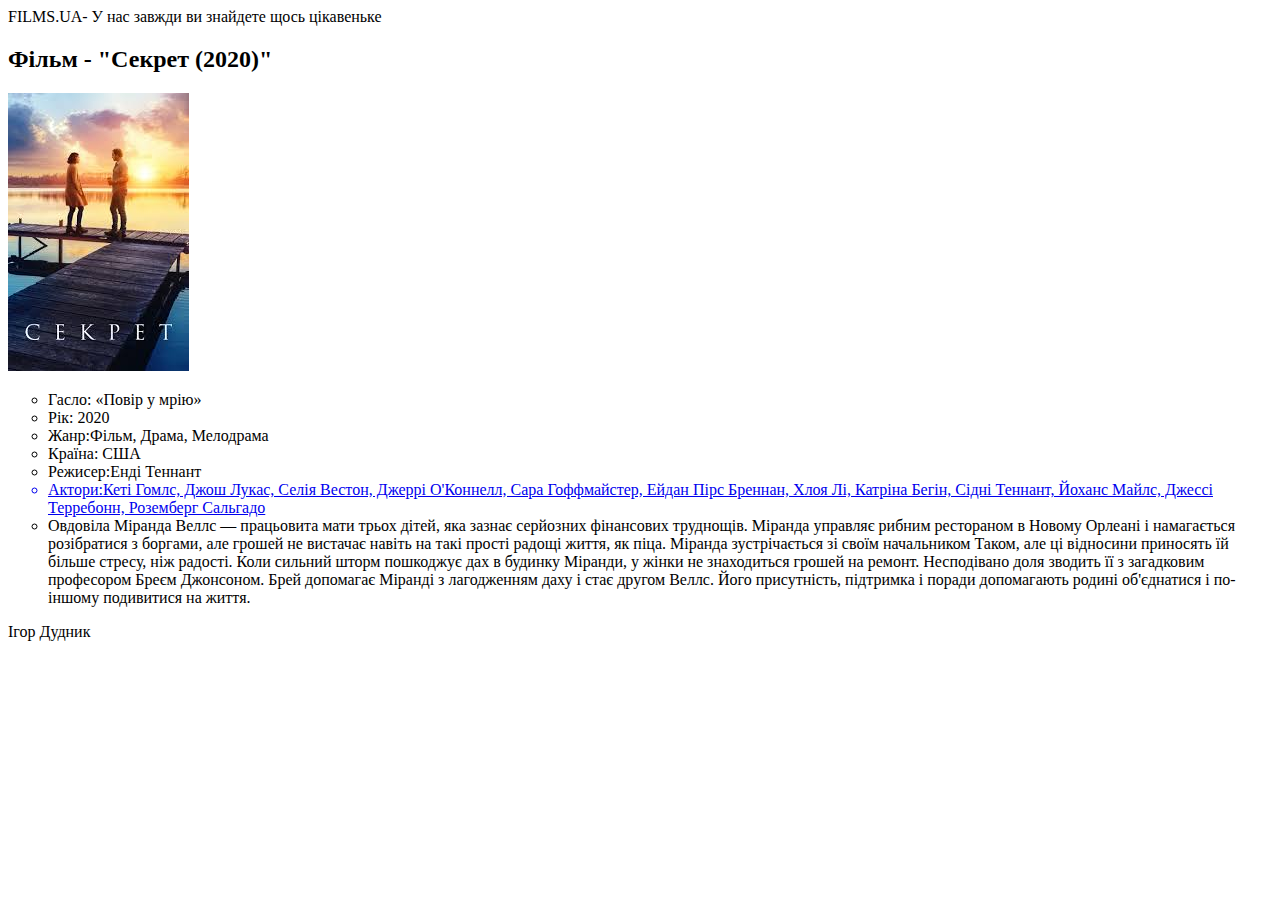
==== lesson2/pages/film1.html @ 03d8b1e8 "homework2" ====
<!DOCTYPE html>
<html lang="en">
<head>
    <meta charset="UTF-8">
    <meta name="viewport" content="width=device-width, initial-scale=1.0">
    <title>Films.ua - "Секрет" (2020) дивитись онлайн</title>
</head>
<body>
    <header>FILMS.UA- У нас завжди ви знайдете щось цікавеньке</header>
<main>
    <h2>Фільм - "Секрет (2020)"</h2>
    <img src="../images/picture1.jpg" alt="Фільм1">
    <ul type="circle">
        <li>Гасло: «Повір у мрію»</li>
        <li>Рік: 2020</li>
        <li>Жанр:Фільм, Драма, Мелодрама</li>
        <li>Країна: США</li>
        <li>Режисер:Енді Теннант</li>
    <a href="https://ru.wikipedia.org/wiki/%D0%A1%D0%B5%D0%BA%D1%80%D0%B5%D1%82_(%D1%84%D0%B8%D0%BB%D1%8C%D0%BC,_2020)#%D0%92_%D1%80%D0%BE%D0%BB%D1%8F%D1%85">
        <li>Актори:Кеті Гомлс, Джош Лукас, Селія Вестон, Джеррі О'Коннелл, Сара Гоффмайстер, Ейдан Пірс Бреннан, Хлоя Лі, Катріна Бегін, Сідні Теннант, Йоханс Майлс, Джессі Терребонн, Роземберг Сальгадо</li>
    </a>
        <li>Овдовіла Міранда Веллс — працьовита мати трьох дітей, яка зазнає серйозних фінансових труднощів. Міранда управляє рибним рестораном в Новому Орлеані і намагається розібратися з боргами, але грошей не вистачає навіть на такі прості радощі життя, як піца. Міранда зустрічається зі своїм начальником Таком, але ці відносини приносять їй більше стресу, ніж радості.

            Коли сильний шторм пошкоджує дах в будинку Міранди, у жінки не знаходиться грошей на ремонт. Несподівано доля зводить її з загадковим професором Бреєм Джонсоном. Брей допомагає Міранді з лагодженням даху і стає другом Веллс. Його присутність, підтримка і поради допомагають родині об'єднатися і по-іншому подивитися на життя.</li>
    </ul>
</main>
<footer>
    Ігор Дудник
</footer>
</body>
</html>
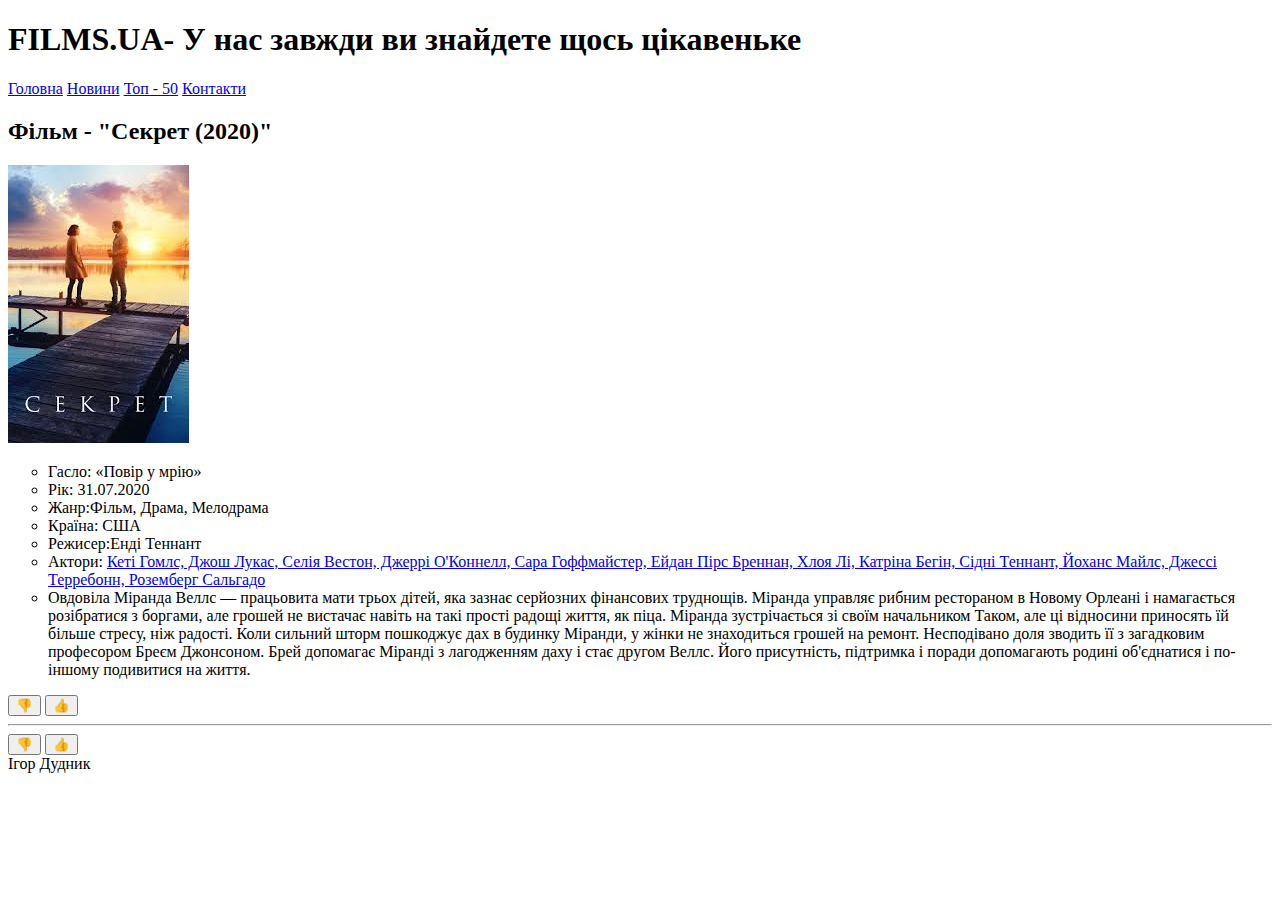
==== commit f825b092: "homework2" ====
--- a/lesson2/pages/film1.html
+++ b/lesson2/pages/film1.html
@@ -1,31 +1,54 @@
 <!DOCTYPE html>
 <html lang="en">
+
 <head>
     <meta charset="UTF-8">
     <meta name="viewport" content="width=device-width, initial-scale=1.0">
     <title>Films.ua - "Секрет" (2020) дивитись онлайн</title>
 </head>
+
 <body>
-    <header>FILMS.UA- У нас завжди ви знайдете щось цікавеньке</header>
-<main>
-    <h2>Фільм - "Секрет (2020)"</h2>
-    <img src="../images/picture1.jpg" alt="Фільм1">
-    <ul type="circle">
-        <li>Гасло: «Повір у мрію»</li>
-        <li>Рік: 2020</li>
-        <li>Жанр:Фільм, Драма, Мелодрама</li>
-        <li>Країна: США</li>
-        <li>Режисер:Енді Теннант</li>
-    <a href="https://ru.wikipedia.org/wiki/%D0%A1%D0%B5%D0%BA%D1%80%D0%B5%D1%82_(%D1%84%D0%B8%D0%BB%D1%8C%D0%BC,_2020)#%D0%92_%D1%80%D0%BE%D0%BB%D1%8F%D1%85">
-        <li>Актори:Кеті Гомлс, Джош Лукас, Селія Вестон, Джеррі О'Коннелл, Сара Гоффмайстер, Ейдан Пірс Бреннан, Хлоя Лі, Катріна Бегін, Сідні Теннант, Йоханс Майлс, Джессі Терребонн, Роземберг Сальгадо</li>
-    </a>
-        <li>Овдовіла Міранда Веллс — працьовита мати трьох дітей, яка зазнає серйозних фінансових труднощів. Міранда управляє рибним рестораном в Новому Орлеані і намагається розібратися з боргами, але грошей не вистачає навіть на такі прості радощі життя, як піца. Міранда зустрічається зі своїм начальником Таком, але ці відносини приносять їй більше стресу, ніж радості.
+    <header>
+        <h1>FILMS.UA- У нас завжди ви знайдете щось цікавеньке</h1>
+        <nav>
+            <a href="../index2.html#general">Головна</a>
+            <a href="../index2.html#news">Новини</a>
+            <a href="../index2.html#top50">Топ - 50</a>
+            <a href="../index2.html#contacts">Контакти</a>
+        </nav>
+    </header>
+    <main>
+        <h2>Фільм - "Секрет (2020)"</h2>
+        <img src="../images/picture1.jpg" alt="Фільм1">
+        <ul type="circle">
+            <li>Гасло: «Повір у мрію»</li>
+            <li>Рік: 31.07.2020</li>
+            <li>Жанр:Фільм, Драма, Мелодрама</li>
+            <li>Країна: США</li>
+            <li>Режисер:Енді Теннант</li>
+            <li>Актори: <a
+                    href="https://ru.wikipedia.org/wiki/%D0%A1%D0%B5%D0%BA%D1%80%D0%B5%D1%82_(%D1%84%D0%B8%D0%BB%D1%8C%D0%BC,_2020)#%D0%92_%D1%80%D0%BE%D0%BB%D1%8F%D1%85">Кеті
+                    Гомлс, Джош Лукас, Селія Вестон, Джеррі О'Коннелл, Сара Гоффмайстер, Ейдан Пірс Бреннан, Хлоя Лі,
+                    Катріна Бегін, Сідні Теннант, Йоханс Майлс, Джессі Терребонн, Роземберг Сальгадо</a></li>
+            <li>Овдовіла Міранда Веллс — працьовита мати трьох дітей, яка зазнає серйозних фінансових труднощів. Міранда
+                управляє рибним рестораном в Новому Орлеані і намагається розібратися з боргами, але грошей не вистачає
+                навіть на такі прості радощі життя, як піца. Міранда зустрічається зі своїм начальником Таком, але ці
+                відносини приносять їй більше стресу, ніж радості.
 
-            Коли сильний шторм пошкоджує дах в будинку Міранди, у жінки не знаходиться грошей на ремонт. Несподівано доля зводить її з загадковим професором Бреєм Джонсоном. Брей допомагає Міранді з лагодженням даху і стає другом Веллс. Його присутність, підтримка і поради допомагають родині об'єднатися і по-іншому подивитися на життя.</li>
-    </ul>
-</main>
-<footer>
-    Ігор Дудник
-</footer>
+                Коли сильний шторм пошкоджує дах в будинку Міранди, у жінки не знаходиться грошей на ремонт. Несподівано
+                доля зводить її з загадковим професором Бреєм Джонсоном. Брей допомагає Міранді з лагодженням даху і
+                стає другом Веллс. Його присутність, підтримка і поради допомагають родині об'єднатися і по-іншому
+                подивитися на життя.</li>
+        </ul>
+        <button>👎</button>
+        <button>👍</button>
+        <hr>
+        <button>&#x1F44E</button>
+        <button>&#128077</button>
+    </main>
+    <footer>
+        Ігор Дудник
+    </footer>
 </body>
+
 </html>